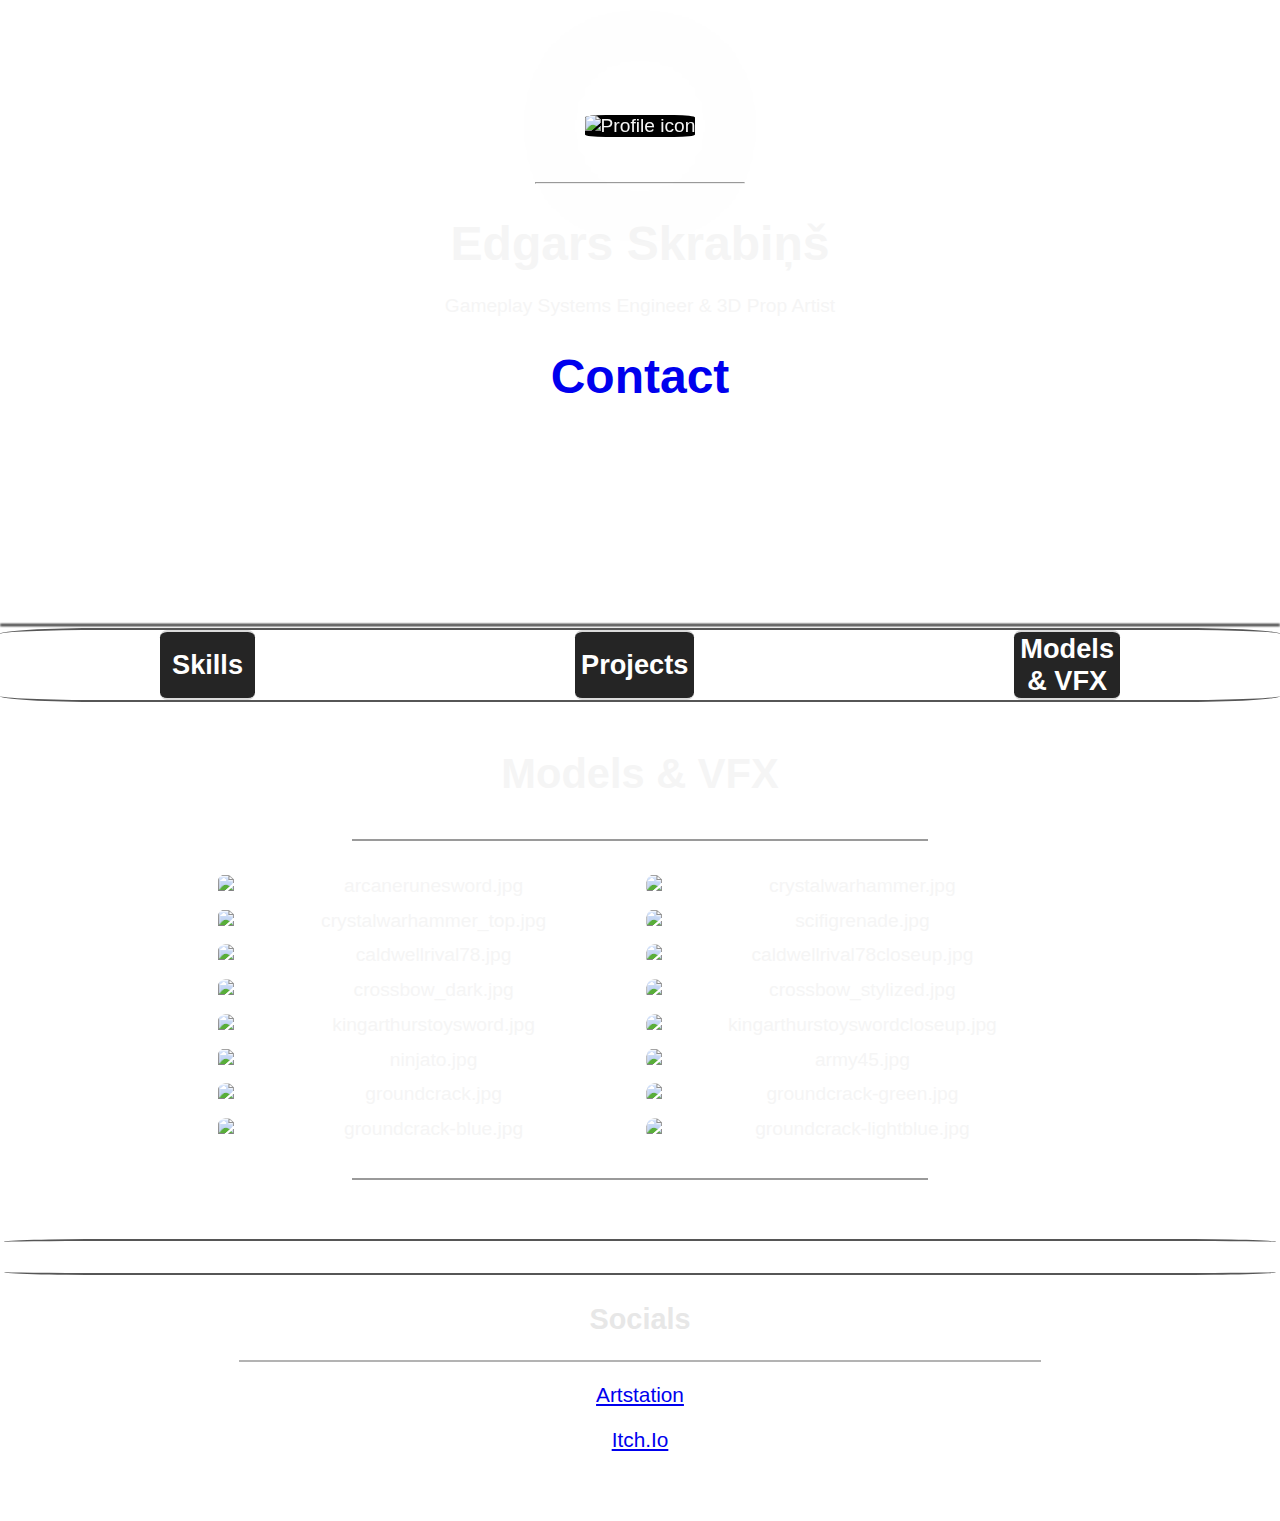
==== index.html @ 901e62af "Fixed Contact text coloring and cleaned up css file" ====
<!DOCTYPE html>
<html lang="en">
<head>
    <meta charset="UTF-8">
    <meta name="viewport" content="width=device-width, initial-scale=1.0">
    <title>Edgars Skrabiņš</title>
    <link rel="stylesheet" href="css/styles.css">
    <link rel="icon" href="favicon.ico?v=3">

</head>
<body>

    <div class ="backgroundimage"></div>

    <div class = "TopContainer">
        <div class ="ProfileHeader">
            <img class="ProfileIcon" src="Images/profileicon.png" alt="Profile icon">
            <hr class ="ProfileHR">
            <h1  class ="name">Edgars Skrabiņš</h1>
            <p>Gameplay Systems Engineer & 3D Prop Artist</p>
            <div class = "ContactButtonDiv">
                <button class="ContactButton"><a href="contact.html">Contact</a></button>
        </div>
        </div>
    </div>

    <div class ="MiddleContainer">

        <div class ="middlecontainerbackgroundimage"></div>

        <div class="tab">
            <button class="tablinks" onclick="openTab(event, 'Skills')">Skills</button>
            <button class="tablinks" onclick="openTab(event, 'Projects')">Projects</button>
            <button class="tablinks" onclick="openTab(event, 'Models&VFX')">Models & VFX</button>
          </div>
          
          <div id="Skills" class="tabcontent">
            <h3>Skills</h3>
            <hr>
            <p class ="skill">C#</p>
            <p class ="skill">C++</p>
            <p class ="skill">Unity</p>
            <p class ="skill">Unreal Engine</p>
            <p class ="skill">High-poly modelling</p>
            <p class ="skill">PBR Texturing</p>
            <p class ="skill">Texture baking</p>
            <p class ="skill">Stylized Texturing</p>
          </div>
          
          <div id="Projects" class="tabcontent">
            <h3>Projects</h3>
            <hr>
            <div class ="projectdiv">
                <h4 class ="projectname"> Killbox </h4>
                <a href="https://edgars-skrabins.itch.io/killbox" target="_blank"><img src="Images/killboxtitle.png" alt="game title image" class ="projectimage" id="killboximage"></a>
                <p class ="projectdescription"> In Killbox, you fight for a high-score, while every 11 seconds you are given a different weapon at random. </p>
                <h5> My contribution </h5>
                <ul class ="projectcontributionlist">
                    <li>Weapon systems</li>
                    <li>Enemy spawn system</li>
                    <li>All 3D Models</li>
                    <li>Most of Weapon muzzle flash, impact and bullet Visual effects</li>
                    <li>Game design</li>
                </ul>

                <hr class="projecthr">
            </div>

            <div class ="projectdiv">
                <h4 class ="projectname"> Bionic Rebirth </h4>
                <a href="https://edgars-skrabins.itch.io/bionic-rebirth" target="_blank"><img src="Images/bionicrebirthtitle.png" alt="game title image" class ="projectimage" id="bionicrebirthimage"></a>
                <p class ="projectdescription"> You are a man who was once known as "August", 
                    now only an experiment in a science facility that converts humans into AI killing machines. 
                    You wake up in the perfect time, as a rogue AI has risen to power and taken over the facility. </p>
                <h5> My contribution </h5>
                <ul class ="projectcontributionlist">
                    <li>Gun system</li>
                    <li>Laser and turret systems</li>
                    <li>Laser,drone shot and boss shield visual effects</li>
                    <li>Gun 3D Model</li>
                    <li>Level design</li>
                </ul>

                <hr class="projecthr">
            </div>

            <div class ="projectdiv">
                <h4 class ="projectname"> Ninja Showdown </h4>
                <a href="https://caxtnova.itch.io/ninja-showdown" target="_blank"><img src="Images/ninjashowdowntitle.png" alt="game title image" class ="projectimage" id="ninjashowdownimage"></a>
                <p class ="projectdescription"> You play for high-score as a Ninja, you have the ability to pickup scrolls and learn new abilities or improvements.</p>
                <h5> My contribution </h5>
                <ul class ="projectcontributionlist">
                    <li>All Environmental 3D Models</li>
                    <li>Ability visual effects</li>
                    <li>Water shader</li>
                    <li>Player health system</li>
                </ul>

                <hr class="projecthr">
            </div>

            </div>

          <div id="Models&VFX" class="tabcontent">
            <h3>Models & VFX</h3>
            <hr>
            <div class ="artimages">
                
                <img loading="eager"
                     src="Images/arcanerunesword.jpg"
                     alt="arcanerunesword.jpg"
                     class="artimage">
                
                <img loading="eager"
                     src="Images/crystalwarhammer.jpg"
                     alt="crystalwarhammer.jpg"
                     class="artimage">

                <img loading="eager"
                     src="Images/crystalwarhammer_top.jpg"
                     alt="crystalwarhammer_top.jpg"
                     class="artimage">
                <img loading="eager"
                     src="Images/scifigrenade.jpg"
                     alt="scifigrenade.jpg"
                     class="artimage">
                <img loading="eager"
                     src="Images/caldwellrival78.jpg"
                     alt="caldwellrival78.jpg"
                     class="artimage">
                <img loading="eager"
                     src="Images/caldwellrival78closeup.jpg"
                     alt="caldwellrival78closeup.jpg"
                     class="artimage">
                <img loading="eager"
                     src="Images/crossbow_dark.jpg"
                     alt="crossbow_dark.jpg"
                     class="artimage">
                <img loading="eager"
                     src="Images/crossbow_stylized.jpg"
                     alt="crossbow_stylized.jpg"
                     class="artimage">
                <img loading="eager"
                     src="Images/kingarthurstoysword.jpg"
                     alt="kingarthurstoysword.jpg"
                     class="artimage">
                <img loading="eager"
                     src="Images/kingarthurstoyswordcloseup.jpg"
                     alt="kingarthurstoyswordcloseup.jpg"
                     class="artimage">
                <img loading="eager"
                     src="Images/ninjato.jpg"
                     alt="ninjato.jpg"
                     class="artimage">
                <img loading="eager"
                     src="Images/army45.jpg"
                     alt="army45.jpg"
                     class="artimage">
                <img loading="eager"
                     src="Images/groundcrack.jpg"
                     alt="groundcrack.jpg"
                     class="artimage">
                <img loading="eager"
                     src="Images/groundcrack-green.jpg"
                     alt="groundcrack-green.jpg"
                     class="artimage">
                <img loading="eager"
                     src="Images/groundcrack-blue.jpg"
                     alt="groundcrack-blue.jpg"
                     class="artimage">
                <img loading="eager"
                     src="Images/groundcrack-lightblue.jpg"
                     alt="groundcrack-lightblue.jpg"
                     class="artimage">

            </div>

            <br>
            <hr>
            <br>

          </div>

          <div class ="middlecontainerbottomline"></div>

          <script src="Tabs.js"></script>
          <script src="ArtImages.js"></script>

    </div>

    <div class="BottomContainer">
        <h2>Socials</h2>
        <hr class="SocialsHR">
        <p class="Artstation"><a href="https://www.artstation.com/edgars_skrabins">Artstation</a></p>
        <p class="Itch"><a href="https://edgars-skrabins.itch.io/">Itch.Io</a></p>
    </div>
    
</body>
</html>
---- css/styles.css ----
body{
    margin: 0;
    font-size: 1.2rem;
    font-family: 'Franklin Gothic Medium', 'Arial Narrow', Arial, sans-serif;
    background-size: 50rem;
    color: rgb(245, 245, 245);
    overflow:auto;    

    animation: bodystartup 1s forwards;
}

.backgroundimage{
    background-image: url(/Images/mainbackground.png);
    background-size: 50rem;
    border-style: none;
    position: absolute;
    width: 100%;
    height: 100%;
    margin: 0;
    padding: 0;
    z-index: -999;
    filter: brightness(0.45);
}

@keyframes bodystartup{
    0%{
        filter: brightness(.3);
    }
}

.TopContainer {
    text-align: center;
    padding-top: 5rem;
    padding-bottom: 7rem;
    width: 100%;
    height: 10rem;
    margin-bottom: 16rem;

}

.ProfileHeader{
    animation: topcontainerstartup .8s forwards;
}

@keyframes topcontainerstartup {
    0%{
        transform: scale(0);
    }
    100%{
        transform: scale(.98);
    }
    
}

.name{
    margin: 0;
    font-size: 3rem;
    padding-bottom: 0.3rem;
}

.ProfileIcon{
    margin: 2rem;
    height: 12rem;
    border-radius: 20%;
    border-color: rgb(255, 255, 255);
    border-style:solid;
    border-width: 0.2rem;
    background-color: black;

    filter: drop-shadow(0 0 9rem rgba(187, 187, 187, 0.342));  

    animation: profileiconstartup .55s forwards;
}

@keyframes profileiconstartup {
    0%{
        filter: drop-shadow(0 0 0rem rgb(160, 160, 160)); 
    }
    20%{
        border-radius: 50%;
        
    }
    100%{
        border-radius: 20%;
    }
}

.ProfileHR{
    width: 13rem;
    margin-bottom:2rem;

    animation: profilehrstartup 1s forwards;
}

@keyframes profilehrstartup {
    0%{
        width: 0;
    }
}

.ContactButton{
    text-align: center;
    font-weight: bolder;
    color: rgb(255, 255, 255);
    font-size: 3rem;
    padding-top: 0.8rem;

    background-color: rgba(255, 255, 255, 0);
    border-style: none;
    border-color: rgb(0, 0, 0);
    border-width: 0.2rem;
    border-radius: 1rem;
    text-decoration: none;
    text-decoration-color: white;
    
    text-rendering: optimizeLegibility;
    
    transition: transform 0.4s;
}

.ContactButton:hover{
    transform: scale(1.4);
    filter: drop-shadow(0 0 2rem rgba(190, 190, 190, 0.5));  
}

.ContactButton>a{
    text-decoration: none;
}

.ContactButton>a:visited{
    text-decoration: none;
    color: rgb(255, 255, 255);
}

.MiddleContainer{
    background-size: 40rem;

    overflow: hidden;
    position: relative;

    padding-top: 1rem;
    width: 100%;
    min-height: 15rem;
}

.middlecontainerbackgroundimage{
    background-image: url(/Images/mainbackground_bright.png);

    filter: blur(0.07rem);
    background-size: 50rem;
    position: absolute;
    height: 100%;
    width: 100%;

    border-style:solid;
    border-top-width: 0.15rem;
    border-bottom-width: 0.15rem;
    border-left-width: 0;
    border-right-width: 0;
    border-color: black;

    z-index: -998;
}

.tab {
    overflow: hidden;
    border-radius: 8%;
    display: flex; 
    justify-content: space-evenly;
    border-color: rgba(71, 71, 71, 0.918);
    border-style: double;
    border-width: 0.13rem;
    border-right-width: 0;
    border-left-width: 0;

    margin-top: 0.25rem;
  }
  
  .tab button {
    background-color: rgba(17, 17, 17, 0.918);
    border-radius: 0.45rem;
      cursor: pointer;
    color: rgb(255, 255, 255);
      border: 0.15rem solid rgb(219, 219, 219);
      border-right-width: 0;
      border-left-width: 0;
      max-width: 45rem;
      min-height: 3rem;
      max-height: 20rem;
    font-size: 1.7rem;
    font-weight: bolder;
    flex: 1;
    margin-left: 10rem;
    margin-right: 10rem;

    transition: all 0.2s;
  }

  .tab button:hover {
    background-color: rgba(34, 34, 34, 0.904);
    border-radius: 1.1rem;
    filter: drop-shadow(0 0 5rem rgba(170, 170, 170, 0.5));  
  }

  .tab button.active {
    background-color: rgb(37, 37, 37);
  }
  
  
  .tabcontent {
    display: none;
    padding: 6px 12px;
    border-style: none;
    text-align: center;

    animation: tabcontentstartup 0.33s;
    
  }

  @keyframes tabcontentstartup {
    0%{
        transform: scale(0);
    }
    100%{

    }
  }

  .tabcontent > h3{
    font-size: 2.6rem;
  }

  .tabcontent > hr{
    width: 36rem;
    border-width: 0;
    border-top-width: 2px;
    padding-bottom: 1.1rem;
  }

.projectdiv{
    text-align: center;
    align-items: center;
    padding-top: 1rem;
    padding-bottom: 1rem;
}

.projectname{
    font-size: 2.3rem;
    margin: 1rem;
}

.projectimage{
    width: 25rem;
    height: 20rem;
    border-radius: 0.5rem;

    transition: all 0.23s;
}

.projectimage:hover{
    border-radius: 3rem;
    transform: scale(1.08);
}

#killboximage:hover{
    filter: drop-shadow(0 0 2rem rgba(255, 53, 53, 0.5));  
}

#bionicrebirthimage:hover{
    filter: drop-shadow(0 0 2rem rgba(59, 55, 255, 0.5));  

}

#ninjashowdownimage:hover{
    filter: drop-shadow(0 0 2rem rgba(255, 255, 255, 0.575));  
}

.projectdescription{
    margin-left: 10rem;
    margin-right: 10rem;
}

.projectdiv>h5{
    font-size: 1.5rem;
    margin: 0;
}

.projectcontributionlist{
    text-align: left;
    list-style:square;
    margin-left: 20%;
}

.projectcontributionlist>li{
    padding-top: 0.5rem;
    font-size: 1.2rem;
}

.projecthr{
    border-style: solid;
    border-width: 0.13rem;
    border-top-width: 0;
    border-color: rgba(255, 255, 255, 0.26);
    width: 45rem;
}

.artimages{
    transition: 0.15s all ease-in-out;
    display: flex;
    flex-wrap: wrap;
    justify-content: center;
}

.artimages>a{
    transition: all 0.3s;
    z-index: 1;
}

.artimages>a:hover{
    z-index: 999;
}

.artimage{
    width: 26rem;
    height: auto;
    padding: .4rem;  
    border-radius: 0.9rem;

    z-index: 1;

    transition: all 0.3s;
}

.artimage:hover{
    cursor: pointer;
    transform: scale(1.18);
    border-radius: 2rem;
    z-index: 999;
    filter: drop-shadow(0 0 2rem rgba(255, 255, 255, 0.295));  
}


.skill{
    font-size: 1.5rem;
    font-weight: bolder;
    font-family: sans-serif;
}

.middlecontainerbottomline{
    border-radius: 8%;
    border-color: rgba(71, 71, 71, 0.918);
    border-style: double;
    border-width: 0.13rem;
    height: 2rem;
    border-right-width: 0;
    border-left-width: 0;
    margin: 0.25rem;
}

  
.BottomContainer{
    color: rgb(231, 231, 231);
    text-align: center;
    width: 100%;
    min-height: 10rem;;
    padding-bottom: 3rem;
}

.SocialsHR{
    width: 50rem;
    border-color: rgb(179, 179, 179);
    border-style: solid;
}

.Artstation{
    font-size: 1.3rem;
    color:rgb(81, 177, 255);
}

.Itch{
    font-size: 1.3rem;
    color: rgb(255, 101, 81);
}
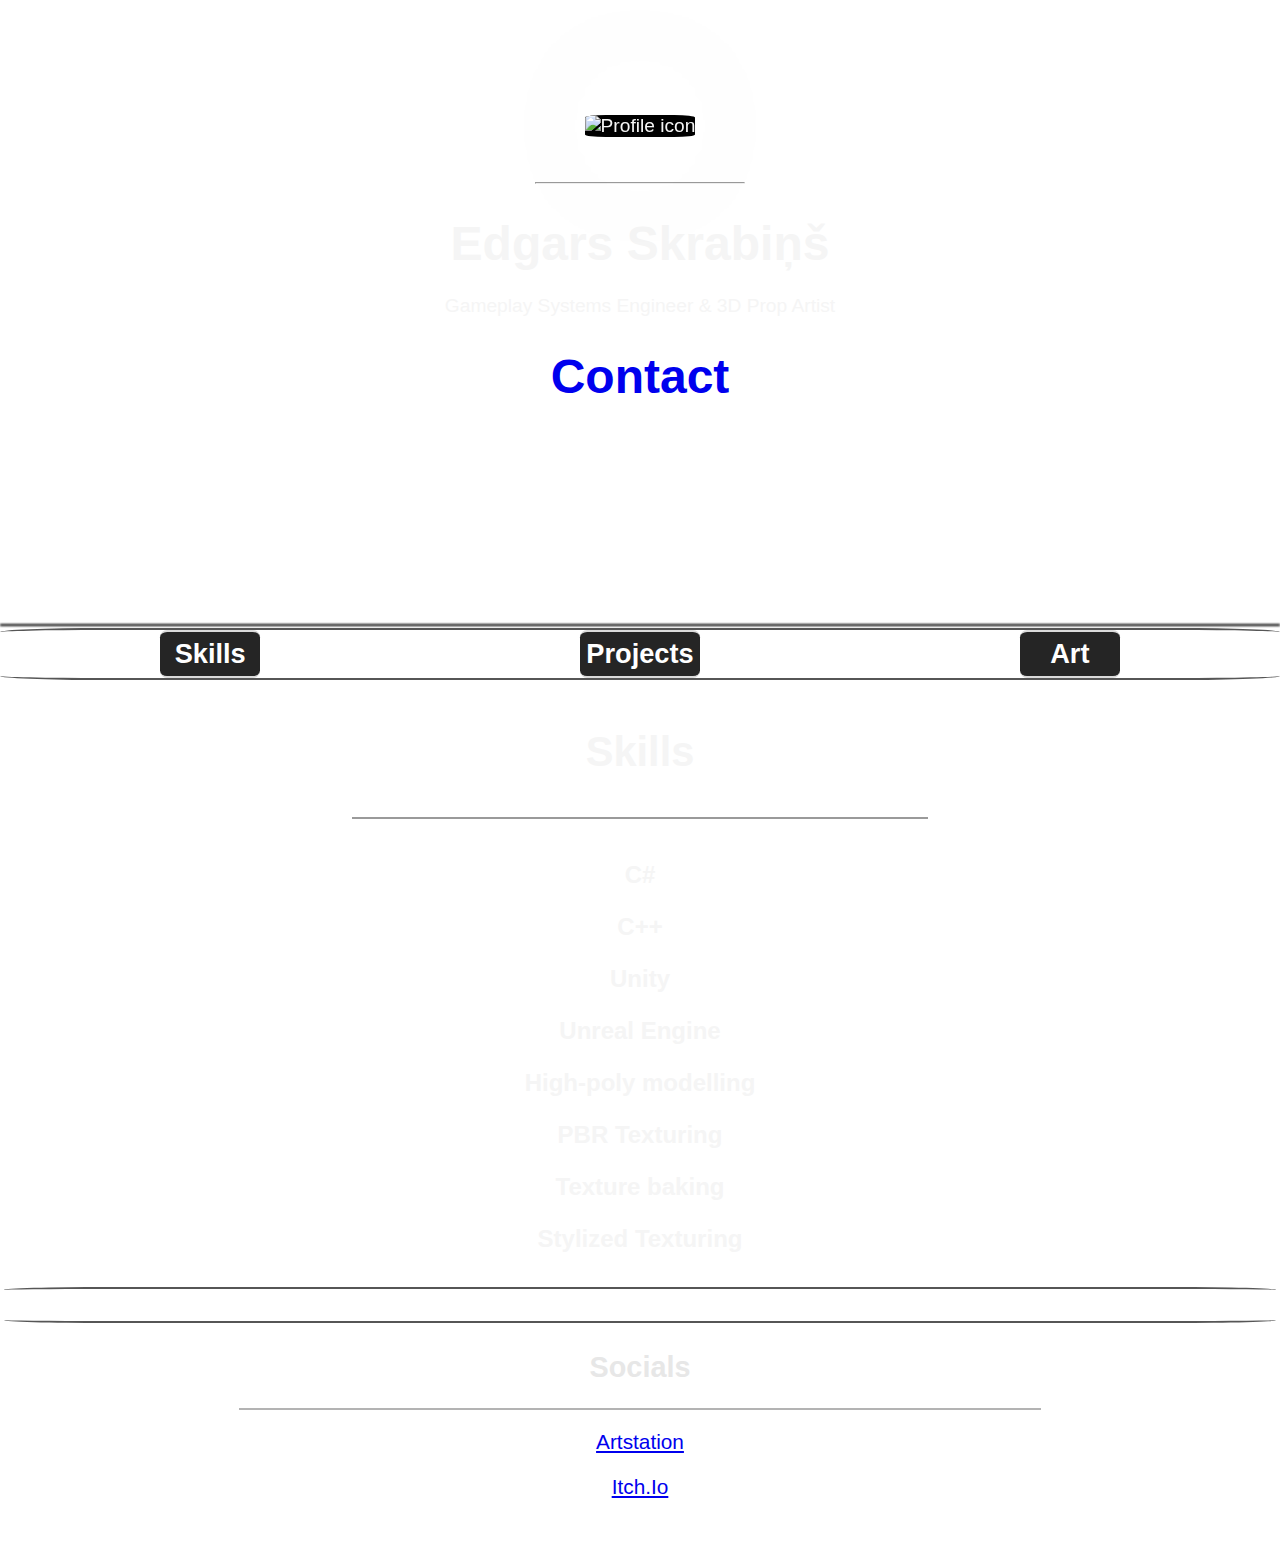
==== commit 87febc7f: "Refactoring Tab logic to not include inline event declarations in html" ====
--- a/index.html
+++ b/index.html
@@ -6,7 +6,6 @@
     <title>Edgars Skrabiņš</title>
     <link rel="stylesheet" href="css/styles.css">
     <link rel="icon" href="favicon.ico?v=3">
-
 </head>
 <body>
 
@@ -29,9 +28,9 @@
         <div class ="middlecontainerbackgroundimage"></div>
 
         <div class="tab">
-            <button class="tablinks" onclick="openTab(event, 'Skills')">Skills</button>
-            <button class="tablinks" onclick="openTab(event, 'Projects')">Projects</button>
-            <button class="tablinks" onclick="openTab(event, 'Models&VFX')">Models & VFX</button>
+            <button class="tablinks">Skills</button>
+            <button class="tablinks">Projects</button>
+            <button class="tablinks">Art</button>
           </div>
           
           <div id="Skills" class="tabcontent">
@@ -101,8 +100,8 @@
 
             </div>
 
-          <div id="Models&VFX" class="tabcontent">
-            <h3>Models & VFX</h3>
+          <div id="Art" class="tabcontent">
+            <h3>Art</h3>
             <hr>
             <div class ="artimages">
                 
@@ -183,8 +182,7 @@
 
           <div class ="middlecontainerbottomline"></div>
 
-          <script src="Tabs.js"></script>
-          <script src="ArtImages.js"></script>
+          <script src="Tabs.js"></script>               
 
     </div>
 
--- a/css/styles.css
+++ b/css/styles.css
@@ -18,7 +18,7 @@
     height: 100%;
     margin: 0;
     padding: 0;
-    z-index: -999;
+    z-index: -998;
     filter: brightness(0.45);
 }
 
@@ -268,7 +268,6 @@
 
 #bionicrebirthimage:hover{
     filter: drop-shadow(0 0 2rem rgba(59, 55, 255, 0.5));  
-
 }
 
 #ninjashowdownimage:hover{
@@ -311,15 +310,6 @@
     justify-content: center;
 }
 
-.artimages>a{
-    transition: all 0.3s;
-    z-index: 1;
-}
-
-.artimages>a:hover{
-    z-index: 999;
-}
-
 .artimage{
     width: 26rem;
     height: auto;
@@ -332,7 +322,6 @@
 }
 
 .artimage:hover{
-    cursor: pointer;
     transform: scale(1.18);
     border-radius: 2rem;
     z-index: 999;
@@ -380,4 +369,54 @@
 .Itch{
     font-size: 1.3rem;
     color: rgb(255, 101, 81);
+}
+
+/* Contact html file */
+
+.contactForm{
+    min-height: 48rem;
+    text-align: center;
+    margin: 0;
+    padding: 1rem;
+}
+
+.contactForm>textarea{
+    min-width: 35%;
+    min-height: 35rem;
+    
+    background-color: #1a1a1a;
+    border-color: #ffffff;
+    border-width: 0.15rem;
+    border-radius: .5rem;
+    
+    font-size: 1.2rem;
+    text-decoration-color: white;
+    text-decoration: none;
+    color: white;
+    
+    resize: none;
+}
+
+.contactForm>button{
+    font-size: 1.5rem;
+    font-weight: bold;
+    color: white;
+    background-color: rgba(52, 52, 52, 0.26);
+    border-style: solid;
+    border-radius: 0.8rem;
+    border-color: #818181;
+    margin: 1rem;
+    padding:0.5rem;
+    padding-left: 2rem;
+    padding-right: 2rem;
+    
+    transition: all 0.3s;
+}
+
+.contactForm>button:hover{
+    cursor:pointer;
+    font-size: 1.6rem;
+    transform: scale(1.2);
+    border-radius: 1.2rem;
+    background-color: rgba(112, 112, 112, 0.37);
 }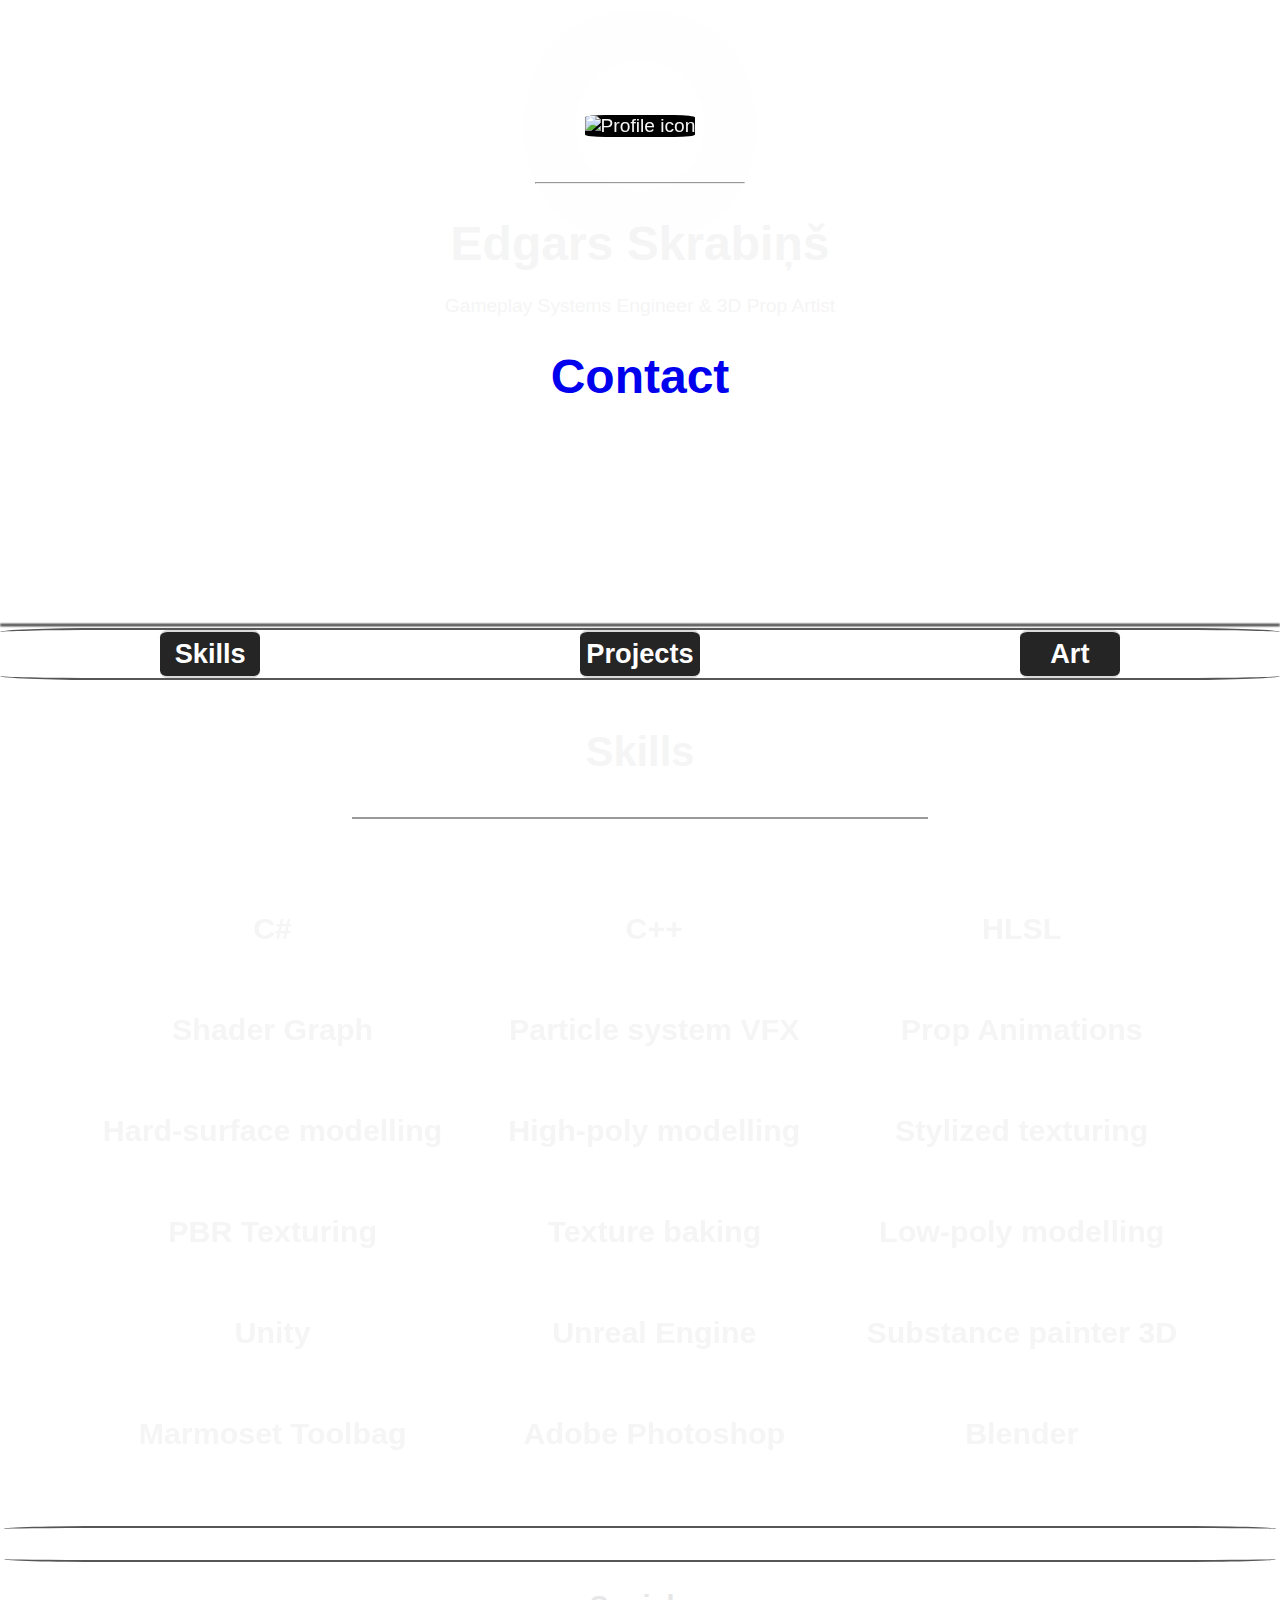
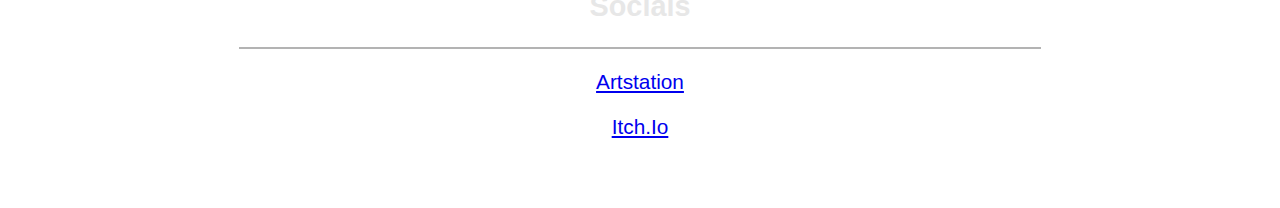
==== commit 745a054f: "Skills tab finished, added in more art and projects" ====
--- a/index.html
+++ b/index.html
@@ -33,18 +33,57 @@
             <button class="tablinks">Art</button>
           </div>
           
-          <div id="Skills" class="tabcontent">
+<!--          <div id="Skills" class="tabcontent">-->
+<!--            <h3>Skills</h3>-->
+<!--            <hr>-->
+<!--            <p class ="skill">C#</p>-->
+<!--            <p class ="skill">C++</p>-->
+<!--            <p class ="skill">Unity</p>-->
+<!--            <p class ="skill">Unreal Engine</p>-->
+<!--            <p class ="skill">High-poly modelling</p>-->
+<!--            <p class ="skill">PBR Texturing</p>-->
+<!--            <p class ="skill">Texture baking</p>-->
+<!--            <p class ="skill">Stylized Texturing</p>-->
+<!--          </div>-->
+
+        <div id="Skills" class="tabcontent">
             <h3>Skills</h3>
             <hr>
-            <p class ="skill">C#</p>
-            <p class ="skill">C++</p>
-            <p class ="skill">Unity</p>
-            <p class ="skill">Unreal Engine</p>
-            <p class ="skill">High-poly modelling</p>
-            <p class ="skill">PBR Texturing</p>
-            <p class ="skill">Texture baking</p>
-            <p class ="skill">Stylized Texturing</p>
-          </div>
+
+            <table id="SkillsTable">
+                <tr>
+                    <td class ="skill">C#</td>
+                    <td class ="skill">C++</td>
+                    <td class ="skill">HLSL</td>
+                </tr>
+                <tr>
+                    <td class ="skill">Shader Graph</td>
+                    <td class ="skill">Particle system VFX</td>
+                    <td class ="skill">Prop Animations</td>
+                </tr>
+                <tr>
+                    <td class ="skill">Hard-surface modelling</td>
+                    <td class ="skill">High-poly modelling</td>
+                    <td class ="skill">Stylized texturing</td>
+                </tr>
+                <tr>
+                    <td class ="skill">PBR Texturing</td>
+                    <td class ="skill">Texture baking</td>
+                    <td class ="skill">Low-poly modelling</td>
+                </tr>
+                <tr>
+                    <td class ="skill">Unity</td>
+                    <td class ="skill">Unreal Engine</td>
+                    <td class ="skill">Substance painter 3D</td>
+                </tr>
+                <tr>
+                    <td class ="skill">Marmoset Toolbag</td>
+                    <td class ="skill">Adobe Photoshop</td>
+                    <td class ="skill">Blender</td>
+                </tr>
+            </table>
+            
+        </div>
           
           <div id="Projects" class="tabcontent">
             <h3>Projects</h3>
@@ -84,15 +123,55 @@
             </div>
 
             <div class ="projectdiv">
-                <h4 class ="projectname"> Ninja Showdown </h4>
-                <a href="https://caxtnova.itch.io/ninja-showdown" target="_blank"><img src="Images/ninjashowdowntitle.png" alt="game title image" class ="projectimage" id="ninjashowdownimage"></a>
-                <p class ="projectdescription"> You play for high-score as a Ninja, you have the ability to pickup scrolls and learn new abilities or improvements.</p>
-                <h5> My contribution </h5>
-                <ul class ="projectcontributionlist">
-                    <li>All Environmental 3D Models</li>
-                    <li>Ability visual effects</li>
-                    <li>Water shader</li>
-                    <li>Player health system</li>
+                <h4 class ="projectname"> What's popping </h4>
+                <a href="https://edgars-skrabins.itch.io/whats-popping" target="_blank"><img src="Images/whatspoppingtitle.png" alt="game title image" class ="projectimage" id="whatspoppingimage"></a>
+                <p class ="projectdescription"> This is a simple clicker game where you pop balloons before they reach the top, while you also gain upgrades in the form of turrets. </p>
+                <h5> My contribution </h5>
+                <ul class ="projectcontributionlist">
+                    <li>Turret upgrade system</li>
+                    <li>Balloon health system</li>
+                    <li>Balloon types and their mechanics</li>
+                    <li>UX design, including screen shake, animations, post processing effects and particle system effects</li>
+                    <li>Game loop design</li>
+                </ul>
+
+                <hr class="projecthr">
+            </div>
+
+            <div class ="projectdiv">
+                <h4 class ="projectname"> Dropwell </h4>
+                <a href="https://edgars-skrabins.itch.io/dropwell" target="_blank"><img src="Images/dropwelltitle.png" alt="game title image" class ="projectimage" id="dropwellimage"></a>
+                <p class ="projectdescription"> In Dropwell your task is simple, you lure the angry Skeletons into the well and use your abilities to survive for as long as you can. </p>
+                <h5> My contribution </h5>
+                <ul class ="projectcontributionlist">
+                    <li>All of it except SFX</li>
+                </ul>
+
+                <hr class="projecthr">
+            </div>
+              
+            <div class ="projectdiv">
+              <h4 class ="projectname"> Ninja Showdown </h4>
+              <a href="https://caxtnova.itch.io/ninja-showdown" target="_blank"><img src="Images/ninjashowdowntitle.png" alt="game title image" class ="projectimage" id="ninjashowdownimage"></a>
+              <p class ="projectdescription"> You play for high-score as a Ninja, you have the ability to pickup scrolls and learn new abilities or improvements.</p>
+              <h5> My contribution </h5>
+              <ul class ="projectcontributionlist">
+                  <li>All Environmental 3D Models</li>
+                  <li>Ability visual effects</li>
+                  <li>Water shader</li>
+                  <li>Player health system</li>
+              </ul>
+
+              <hr class="projecthr">
+            </div>
+
+            <div class ="projectdiv">
+                <h4 class ="projectname"> PolyBots </h4>
+                <a href="https://edgars-skrabins.itch.io/polybots" target="_blank"><img src="Images/polybotstitle.png" alt="game title image" class ="projectimage" id="polybotsimage"></a>
+                <p class ="projectdescription"> This is a Multiplayer prototype I made in Unity using Photon Pun 2, it's purpose was for me to get started with the process of making Multiplayer games </p>
+                <h5> My contribution </h5>
+                <ul class ="projectcontributionlist">
+                    <li>All of it except SFX</li>
                 </ul>
 
                 <hr class="projecthr">
@@ -146,6 +225,18 @@
                 <img loading="eager"
                      src="Images/kingarthurstoyswordcloseup.jpg"
                      alt="kingarthurstoyswordcloseup.jpg"
+                     class="artimage">
+                <img loading="eager"
+                     src="Images/cannon.jpg"
+                     alt="cannon.jpg"
+                     class="artimage">
+                <img loading="eager"
+                     src="Images/cannonmultiple.jpg"
+                     alt="cannonmultiple.jpg"
+                     class="artimage">
+                <img loading="eager"
+                     src="Images/iondagger.jpg"
+                     alt="iondagger.jpg"
                      class="artimage">
                 <img loading="eager"
                      src="Images/ninjato.jpg"
--- a/css/styles.css
+++ b/css/styles.css
@@ -102,7 +102,7 @@
     text-align: center;
     font-weight: bolder;
     color: rgb(255, 255, 255);
-    font-size: 3rem;
+    font-size:3rem;
     padding-top: 0.8rem;
 
     background-color: rgba(255, 255, 255, 0);
@@ -274,6 +274,18 @@
     filter: drop-shadow(0 0 2rem rgba(255, 255, 255, 0.575));  
 }
 
+#whatspoppingimage:hover{
+    filter: drop-shadow(0 0 2rem rgb(199, 121, 93));
+}
+
+#dropwellimage:hover{
+    filter: drop-shadow(0 0 2rem rgb(172, 98, 243));
+}
+
+#polybotsimage:hover{
+    filter: drop-shadow(0 0 2rem rgb(58, 58, 58));
+}
+
 .projectdescription{
     margin-left: 10rem;
     margin-right: 10rem;
@@ -328,11 +340,34 @@
     filter: drop-shadow(0 0 2rem rgba(255, 255, 255, 0.295));  
 }
 
+#SkillsTable{
+    margin-left: auto;
+    margin-right: auto;
+    text-space: 5rem;
+    border-spacing: 4rem;
+}
 
 .skill{
-    font-size: 1.5rem;
+    font-size: 1.9rem;
+    filter: drop-shadow(0 0 .3rem rgba(255, 255, 255, 0.42));
     font-weight: bolder;
     font-family: sans-serif;
+    
+    animation: skill-idle 5s infinite,linear;
+}
+
+@keyframes skill-idle {
+    
+    0%{
+        transform: scale(1);
+    }
+    50%{
+        transform: scale(1.04);
+    }
+    100%{
+        transform: scale(1);
+    }
+    
 }
 
 .middlecontainerbottomline{
@@ -419,4 +454,5 @@
     transform: scale(1.2);
     border-radius: 1.2rem;
     background-color: rgba(112, 112, 112, 0.37);
-}+}
+
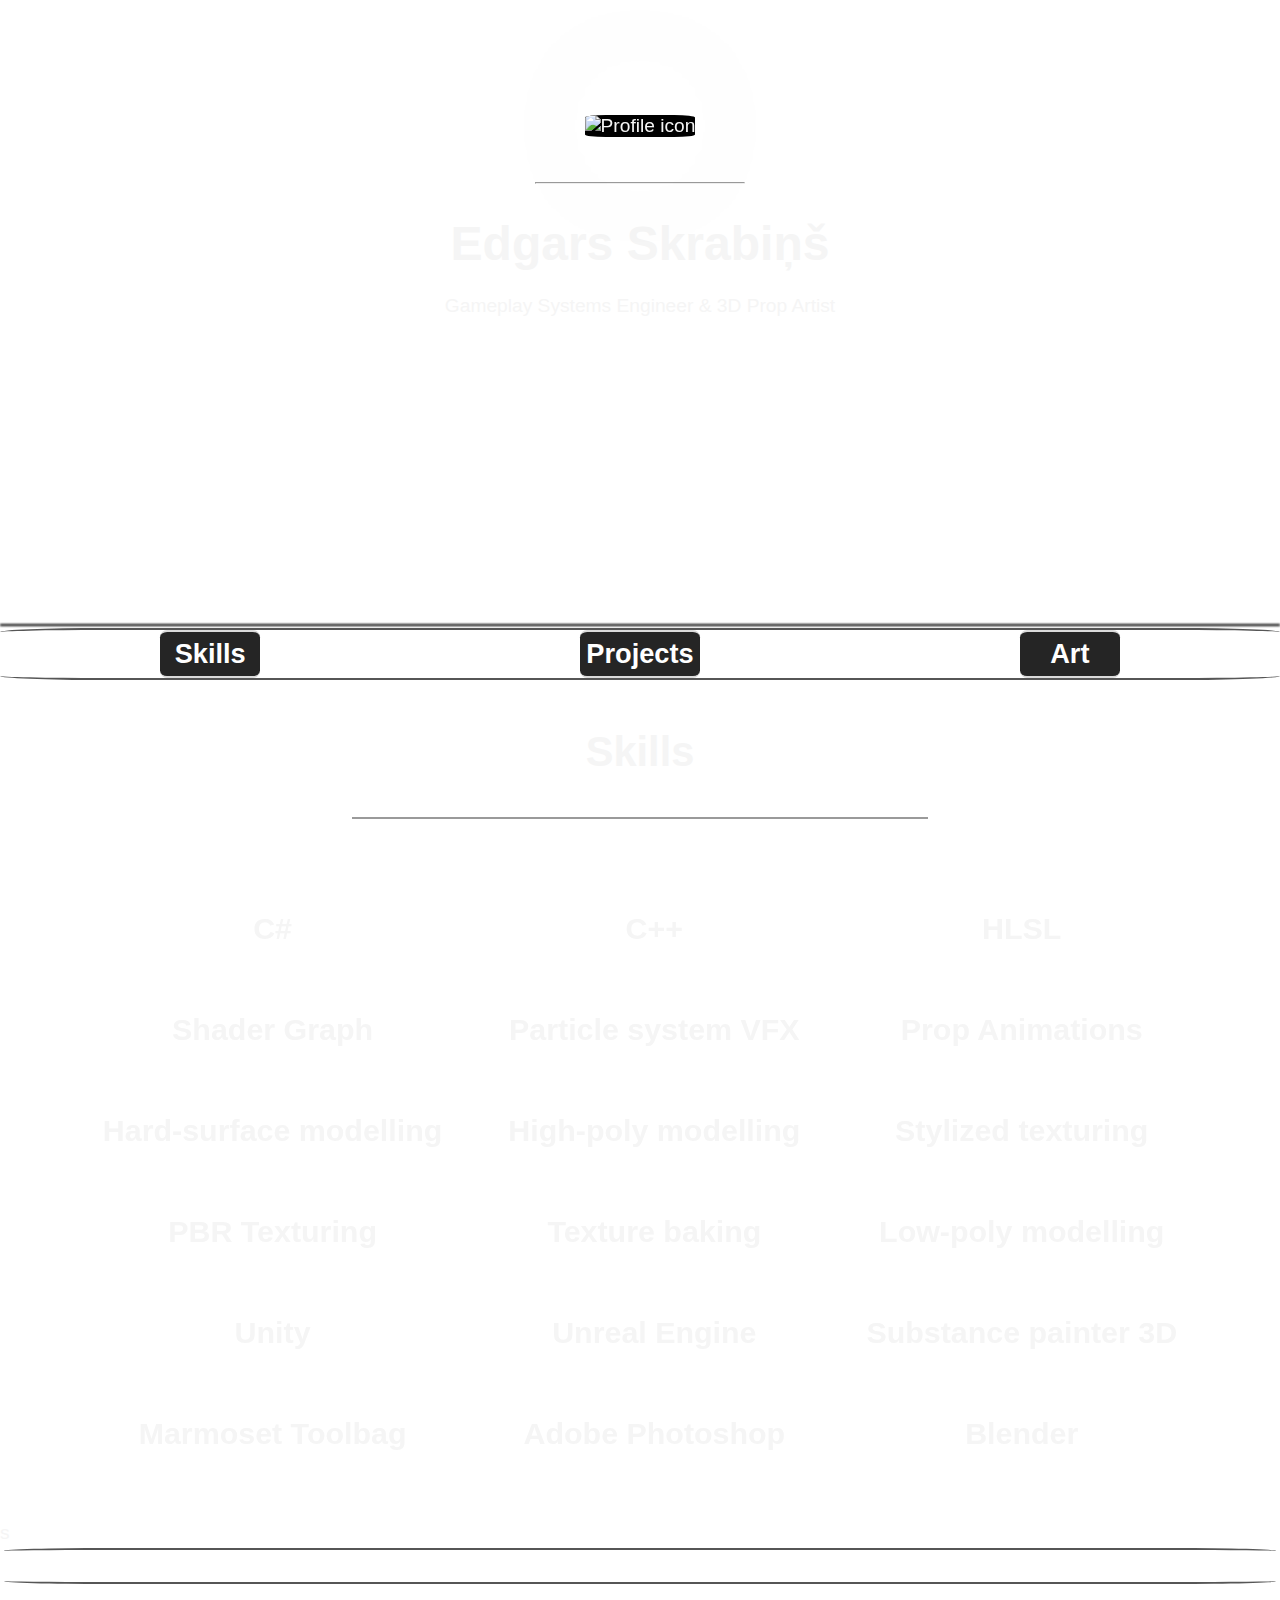
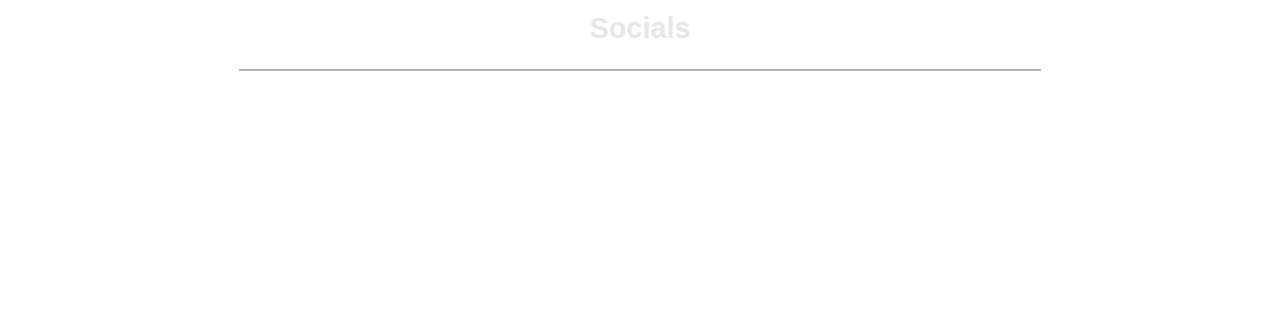
==== commit 90a3f8a7: "Took away Contact button and removed all link specific coloring. Added a Mailto link for my email." ====
--- a/index.html
+++ b/index.html
@@ -17,9 +17,7 @@
             <hr class ="ProfileHR">
             <h1  class ="name">Edgars Skrabiņš</h1>
             <p>Gameplay Systems Engineer & 3D Prop Artist</p>
-            <div class = "ContactButtonDiv">
-                <button class="ContactButton"><a href="contact.html">Contact</a></button>
-        </div>
+            <p class ="clickableContactLink"><a href="mailto:shiftkiro@gmail.com">Shiftkiro@gmail.com</a></p>
         </div>
     </div>
 
@@ -32,20 +30,7 @@
             <button class="tablinks">Projects</button>
             <button class="tablinks">Art</button>
           </div>
-          
-<!--          <div id="Skills" class="tabcontent">-->
-<!--            <h3>Skills</h3>-->
-<!--            <hr>-->
-<!--            <p class ="skill">C#</p>-->
-<!--            <p class ="skill">C++</p>-->
-<!--            <p class ="skill">Unity</p>-->
-<!--            <p class ="skill">Unreal Engine</p>-->
-<!--            <p class ="skill">High-poly modelling</p>-->
-<!--            <p class ="skill">PBR Texturing</p>-->
-<!--            <p class ="skill">Texture baking</p>-->
-<!--            <p class ="skill">Stylized Texturing</p>-->
-<!--          </div>-->
-
+        
         <div id="Skills" class="tabcontent">
             <h3>Skills</h3>
             <hr>
@@ -270,7 +255,7 @@
             <br>
 
           </div>
-
+s
           <div class ="middlecontainerbottomline"></div>
 
           <script src="Tabs.js"></script>               
@@ -281,7 +266,9 @@
         <h2>Socials</h2>
         <hr class="SocialsHR">
         <p class="Artstation"><a href="https://www.artstation.com/edgars_skrabins">Artstation</a></p>
-        <p class="Itch"><a href="https://edgars-skrabins.itch.io/">Itch.Io</a></p>
+        <p class="Itch"><a href="https://edgars-skrabins.itch.io/">Itch</a></p>
+        <p class="X"><a href="https://twitter.com/Edgars_Skrabins">X</a></p>
+        <p class="Soundcloud"><a href="https://edgars-skrabins.itch.io/">Soundcloud</a></p>
     </div>
     
 </body>
--- a/css/styles.css
+++ b/css/styles.css
@@ -1,12 +1,37 @@
+a:-webkit-any-link {
+    color: white;
+    cursor: pointer;
+    text-decoration: none;
+}
+
+body::-webkit-scrollbar {
+    width:1rem;
+}
+
+body::-webkit-scrollbar-track {
+    background: rgb(9, 9, 9);
+    border-color: rgba(0, 0, 0, 0.62);
+    border-width: 0.15rem;
+    border-style: solid;
+}
+
+body::-webkit-scrollbar-thumb {
+    background: rgb(112, 0, 0);
+    border-color: #000000;
+    border-style: solid;
+    border-radius: 1rem;
+}
+
 body{
     margin: 0;
     font-size: 1.2rem;
     font-family: 'Franklin Gothic Medium', 'Arial Narrow', Arial, sans-serif;
     background-size: 50rem;
     color: rgb(245, 245, 245);
-    overflow:auto;    
+    overflow:auto;
 
     animation: bodystartup 1s forwards;
+
 }
 
 .backgroundimage{
@@ -38,6 +63,32 @@
 
 }
 
+.clickableContactLink{
+    display:inline-block;
+    color:white;
+    text-decoration: none;
+    text-decoration-color: white;
+    font-size:1.9rem;
+    filter: drop-shadow(0 0 .75rem rgba(255, 255, 255, 0.71));
+    margin-right: 0;
+    margin-left: 0;
+    padding-bottom: 0.5rem;
+    padding-left: 0;
+    padding-right: 0;
+    
+    transition: 0.2s;
+}
+
+.clickableContactLink:hover{
+    filter: drop-shadow(0 0 .6rem rgba(255, 255, 255, 0.72));
+    /*transform: rotate(3deg);*/
+    transform: scale(1.3);
+}
+
+.clickableContactLink:visited{
+    text-decoration-color: white;
+}
+
 .ProfileHeader{
     animation: topcontainerstartup .8s forwards;
 }
@@ -96,40 +147,6 @@
     0%{
         width: 0;
     }
-}
-
-.ContactButton{
-    text-align: center;
-    font-weight: bolder;
-    color: rgb(255, 255, 255);
-    font-size:3rem;
-    padding-top: 0.8rem;
-
-    background-color: rgba(255, 255, 255, 0);
-    border-style: none;
-    border-color: rgb(0, 0, 0);
-    border-width: 0.2rem;
-    border-radius: 1rem;
-    text-decoration: none;
-    text-decoration-color: white;
-    
-    text-rendering: optimizeLegibility;
-    
-    transition: transform 0.4s;
-}
-
-.ContactButton:hover{
-    transform: scale(1.4);
-    filter: drop-shadow(0 0 2rem rgba(190, 190, 190, 0.5));  
-}
-
-.ContactButton>a{
-    text-decoration: none;
-}
-
-.ContactButton>a:visited{
-    text-decoration: none;
-    color: rgb(255, 255, 255);
 }
 
 .MiddleContainer{
@@ -352,6 +369,7 @@
     filter: drop-shadow(0 0 .3rem rgba(255, 255, 255, 0.42));
     font-weight: bolder;
     font-family: sans-serif;
+    float: none;
     
     animation: skill-idle 5s infinite,linear;
 }
@@ -386,7 +404,7 @@
     color: rgb(231, 231, 231);
     text-align: center;
     width: 100%;
-    min-height: 10rem;;
+    min-height: 10rem;
     padding-bottom: 3rem;
 }
 
@@ -406,53 +424,12 @@
     color: rgb(255, 101, 81);
 }
 
-/* Contact html file */
-
-.contactForm{
-    min-height: 48rem;
-    text-align: center;
-    margin: 0;
-    padding: 1rem;
-}
-
-.contactForm>textarea{
-    min-width: 35%;
-    min-height: 35rem;
-    
-    background-color: #1a1a1a;
-    border-color: #ffffff;
-    border-width: 0.15rem;
-    border-radius: .5rem;
-    
-    font-size: 1.2rem;
-    text-decoration-color: white;
-    text-decoration: none;
-    color: white;
-    
-    resize: none;
-}
-
-.contactForm>button{
-    font-size: 1.5rem;
-    font-weight: bold;
-    color: white;
-    background-color: rgba(52, 52, 52, 0.26);
-    border-style: solid;
-    border-radius: 0.8rem;
-    border-color: #818181;
-    margin: 1rem;
-    padding:0.5rem;
-    padding-left: 2rem;
-    padding-right: 2rem;
-    
-    transition: all 0.3s;
-}
-
-.contactForm>button:hover{
-    cursor:pointer;
-    font-size: 1.6rem;
-    transform: scale(1.2);
-    border-radius: 1.2rem;
-    background-color: rgba(112, 112, 112, 0.37);
-}
-
+.X{
+    font-size: 1.3rem;
+    color: black;
+}
+
+.Soundcloud{
+    font-size: 1.3rem;
+    color: orange;    
+}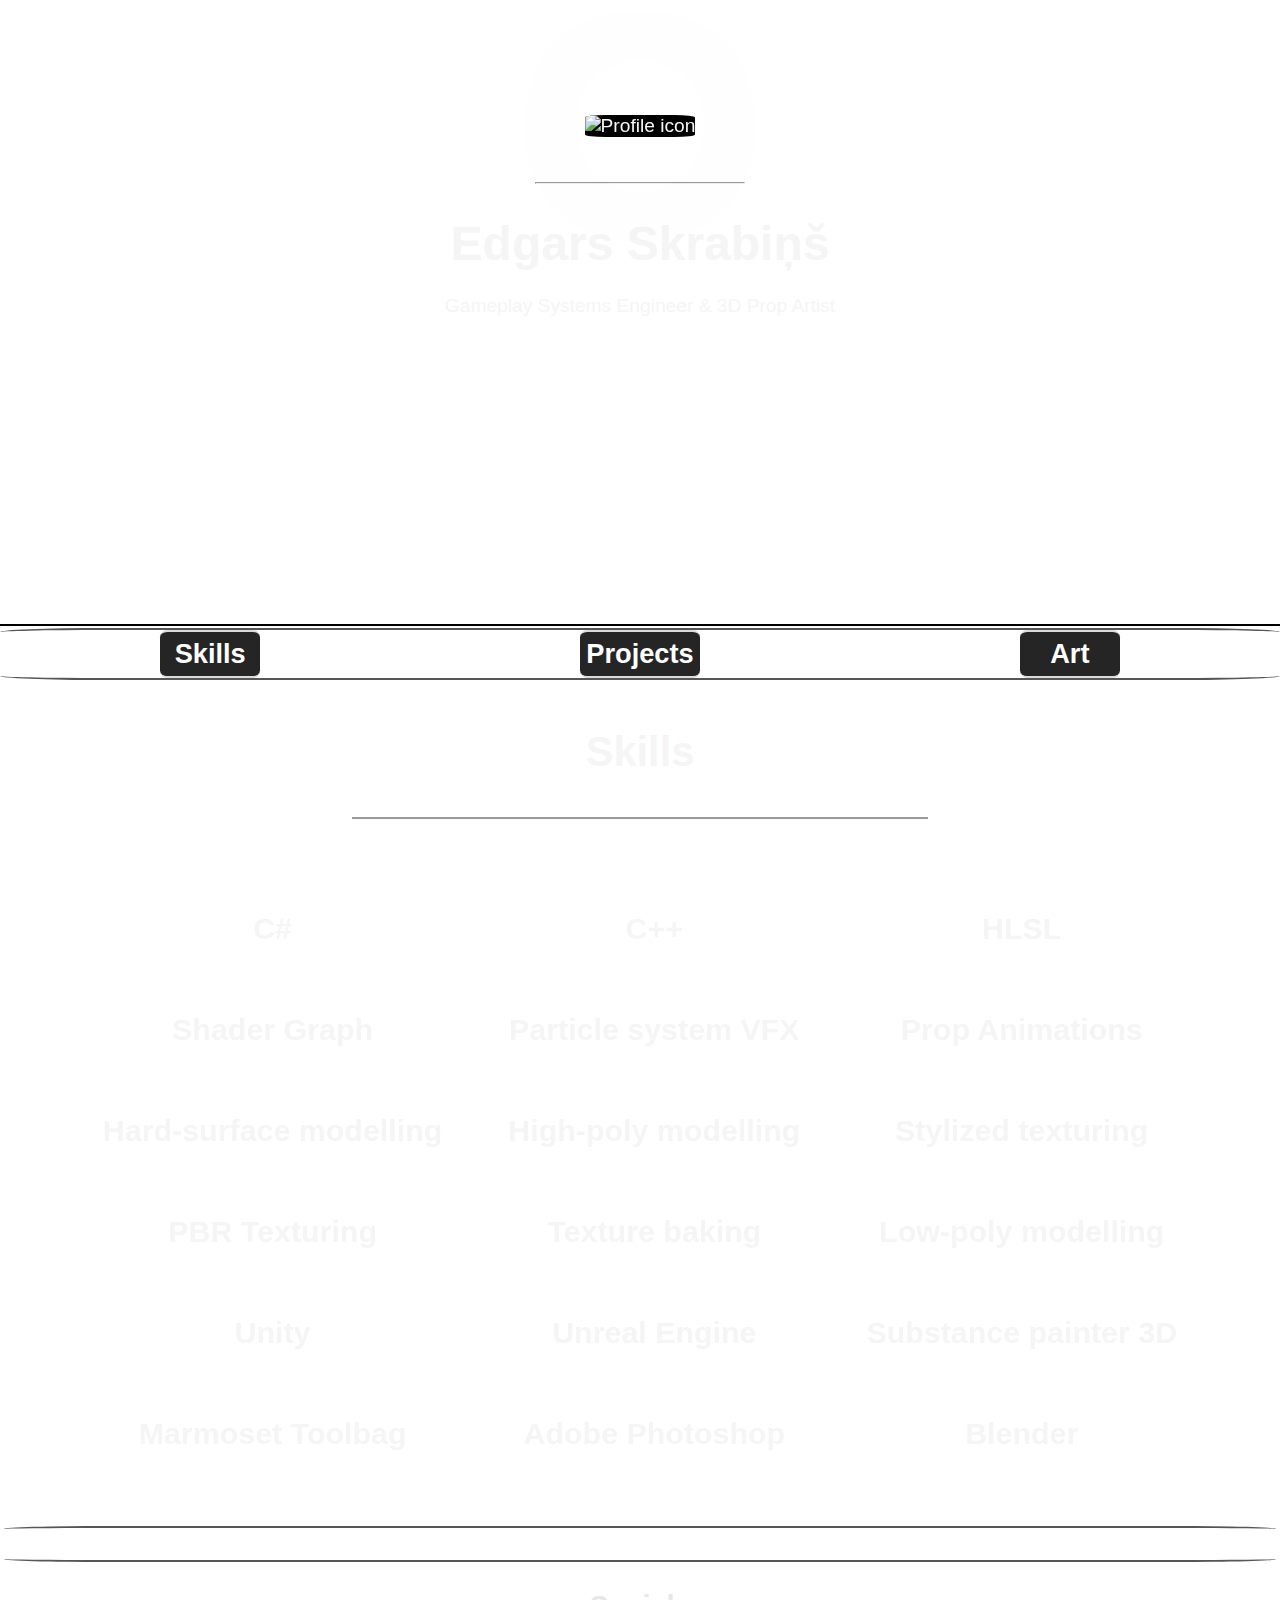
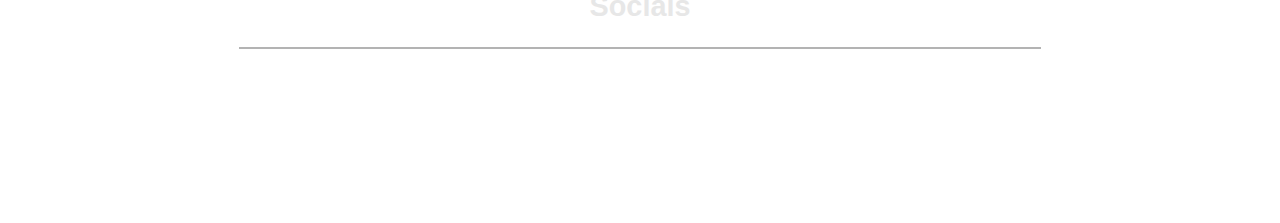
==== commit 9c741895: "Socials bar finished, new background." ====
--- a/index.html
+++ b/index.html
@@ -255,7 +255,6 @@
             <br>
 
           </div>
-s
           <div class ="middlecontainerbottomline"></div>
 
           <script src="Tabs.js"></script>               
@@ -265,10 +264,10 @@
     <div class="BottomContainer">
         <h2>Socials</h2>
         <hr class="SocialsHR">
-        <p class="Artstation"><a href="https://www.artstation.com/edgars_skrabins">Artstation</a></p>
-        <p class="Itch"><a href="https://edgars-skrabins.itch.io/">Itch</a></p>
-        <p class="X"><a href="https://twitter.com/Edgars_Skrabins">X</a></p>
-        <p class="Soundcloud"><a href="https://edgars-skrabins.itch.io/">Soundcloud</a></p>
+        <p id="Artstation" class ="SocialsLink"><a href="https://www.artstation.com/edgars_skrabins">Artstation</a></p>
+        <p id="Itch" class ="SocialsLink"><a href="https://edgars-skrabins.itch.io/">Itch</a></p>
+        <p id="X" class ="SocialsLink"><a href="https://twitter.com/Edgars_Skrabins">X</a></p>
+        <p id="Soundcloud" class ="SocialsLink"><a href="https://edgars-skrabins.itch.io/">Soundcloud</a></p>
     </div>
     
 </body>
--- a/css/styles.css
+++ b/css/styles.css
@@ -31,12 +31,11 @@
     overflow:auto;
 
     animation: bodystartup 1s forwards;
-
 }
 
 .backgroundimage{
-    background-image: url(/Images/mainbackground.png);
-    background-size: 50rem;
+    background-image: url(/Images/background.png);
+    background-size: 25rem;
     border-style: none;
     position: absolute;
     width: 100%;
@@ -44,7 +43,7 @@
     margin: 0;
     padding: 0;
     z-index: -998;
-    filter: brightness(0.45);
+    filter: brightness(0.35);
 }
 
 @keyframes bodystartup{
@@ -60,7 +59,6 @@
     width: 100%;
     height: 10rem;
     margin-bottom: 16rem;
-
 }
 
 .clickableContactLink{
@@ -81,7 +79,6 @@
 
 .clickableContactLink:hover{
     filter: drop-shadow(0 0 .6rem rgba(255, 255, 255, 0.72));
-    /*transform: rotate(3deg);*/
     transform: scale(1.3);
 }
 
@@ -100,7 +97,6 @@
     100%{
         transform: scale(.98);
     }
-    
 }
 
 .name{
@@ -161,10 +157,10 @@
 }
 
 .middlecontainerbackgroundimage{
-    background-image: url(/Images/mainbackground_bright.png);
-
-    filter: blur(0.07rem);
-    background-size: 50rem;
+    background-image: url(/Images/background.png);
+
+    filter: brightness(0.85);
+    background-size: 70rem;
     position: absolute;
     height: 100%;
     width: 100%;
@@ -239,7 +235,6 @@
         transform: scale(0);
     }
     100%{
-
     }
   }
 
@@ -366,7 +361,7 @@
 
 .skill{
     font-size: 1.9rem;
-    filter: drop-shadow(0 0 .3rem rgba(255, 255, 255, 0.42));
+    filter: drop-shadow(0 0 .3rem rgba(255, 255, 255, 0.2));
     font-weight: bolder;
     font-family: sans-serif;
     float: none;
@@ -414,22 +409,34 @@
     border-style: solid;
 }
 
-.Artstation{
-    font-size: 1.3rem;
+#Artstation{
     color:rgb(81, 177, 255);
 }
 
-.Itch{
-    font-size: 1.3rem;
+#Itch{
     color: rgb(255, 101, 81);
 }
 
-.X{
-    font-size: 1.3rem;
+#X{
     color: black;
 }
 
-.Soundcloud{
-    font-size: 1.3rem;
+#Soundcloud{
     color: orange;    
+}
+
+.SocialsLink{
+    display:inline-block;
+    font-size: 1.8rem;
+    filter: drop-shadow(0 0 .35rem rgba(255, 255, 255, 0.41));
+    padding: 2.6rem;
+    padding-top: .8rem;
+    padding-bottom: 0.8rem;
+    
+    
+    transition: 0.3s;
+}
+
+.SocialsLink:hover{
+    transform: scale(1.5);
 }